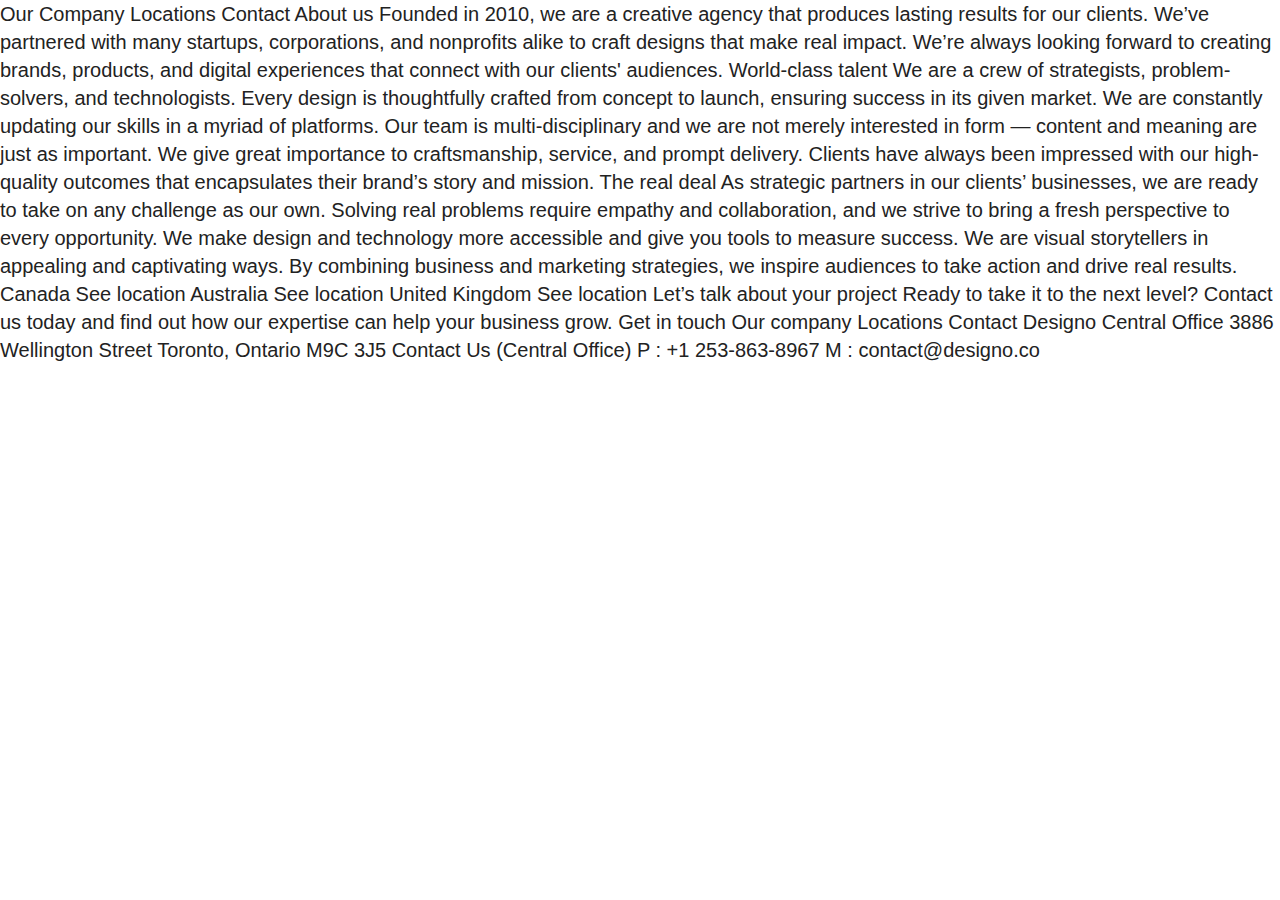
==== about.html @ 6e531e08 "Project Initialization" ====
<!DOCTYPE html>
<html lang="en">
<head>
  <meta charset="UTF-8">
  <meta name="viewport" content="width=device-width, initial-scale=1.0">

  <link rel="stylesheet" href="./stylesheets/main.css">


  <link rel="icon" type="image/png" sizes="32x32" href="./assets/favicon-32x32.png">
  
  <title>Frontend Mentor | Designo Agency Website Challenge</title>
</head>
<body>
  Our Company
  Locations
  Contact

  About us
  Founded in 2010, we are a creative agency that produces lasting results for our clients. 
  We’ve partnered with many startups, corporations, and nonprofits alike to craft designs 
  that make real impact. We’re always looking forward to creating brands, products, and 
  digital experiences that connect with our clients' audiences.

  World-class talent
  We are a crew of strategists, problem-solvers, and technologists. Every design is thoughtfully 
  crafted from concept to launch, ensuring success in its given market. We are constantly updating 
  our skills in a myriad of platforms.

  Our team is multi-disciplinary and we are not merely interested in form — content and meaning 
  are just as important. We give great importance to craftsmanship, service, and prompt delivery. 
  Clients have always been impressed with our high-quality outcomes that encapsulates their 
  brand’s story and mission.

  The real deal
  As strategic partners in our clients’ businesses, we are ready to take on any challenge as our own.
  Solving real problems require empathy and collaboration, and we strive to bring a fresh perspective to every
  opportunity. We make design and technology more accessible and give you tools to measure success.

  We are visual storytellers in appealing and captivating ways. By combining business and marketing strategies, 
  we inspire audiences to take action and drive real results.

  Canada
  See location

  Australia
  See location

  United Kingdom
  See location

  Let’s talk about your project
  Ready to take it to the next level? Contact us today and find out how our expertise can 
  help your business grow.
  Get in touch

  Our company
  Locations
  Contact

  Designo Central Office
  3886 Wellington Street
  Toronto, Ontario M9C 3J5

  Contact Us (Central Office)
  P : +1 253-863-8967
  M : contact@designo.co

  <script src="./app.js"></script>
</body>
</html>
---- stylesheets/main.css ----
/*! normalize.css v8.0.1 | MIT License | github.com/necolas/normalize.css */
/* Document
   ========================================================================== */
/**
 * 1. Correct the line height in all browsers.
 * 2. Prevent adjustments of font size after orientation changes in iOS.
 */
html {
  line-height: 1.15;
  /* 1 */
  -webkit-text-size-adjust: 100%;
  /* 2 */
}

/* Sections
   ========================================================================== */
/**
 * Remove the margin in all browsers.
 */
body {
  margin: 0;
}

/**
 * Render the `main` element consistently in IE.
 */
main {
  display: block;
}

/**
 * Correct the font size and margin on `h1` elements within `section` and
 * `article` contexts in Chrome, Firefox, and Safari.
 */
h1 {
  font-size: 2em;
  margin: 0.67em 0;
}

/* Grouping content
   ========================================================================== */
/**
 * 1. Add the correct box sizing in Firefox.
 * 2. Show the overflow in Edge and IE.
 */
hr {
  -webkit-box-sizing: content-box;
          box-sizing: content-box;
  /* 1 */
  height: 0;
  /* 1 */
  overflow: visible;
  /* 2 */
}

/**
 * 1. Correct the inheritance and scaling of font size in all browsers.
 * 2. Correct the odd `em` font sizing in all browsers.
 */
pre {
  font-family: monospace, monospace;
  /* 1 */
  font-size: 1em;
  /* 2 */
}

/* Text-level semantics
   ========================================================================== */
/**
 * Remove the gray background on active links in IE 10.
 */
a {
  background-color: transparent;
}

/**
 * 1. Remove the bottom border in Chrome 57-
 * 2. Add the correct text decoration in Chrome, Edge, IE, Opera, and Safari.
 */
abbr[title] {
  border-bottom: none;
  /* 1 */
  text-decoration: underline;
  /* 2 */
  -webkit-text-decoration: underline dotted;
          text-decoration: underline dotted;
  /* 2 */
}

/**
 * Add the correct font weight in Chrome, Edge, and Safari.
 */
b,
strong {
  font-weight: bolder;
}

/**
 * 1. Correct the inheritance and scaling of font size in all browsers.
 * 2. Correct the odd `em` font sizing in all browsers.
 */
code,
kbd,
samp {
  font-family: monospace, monospace;
  /* 1 */
  font-size: 1em;
  /* 2 */
}

/**
 * Add the correct font size in all browsers.
 */
small {
  font-size: 80%;
}

/**
 * Prevent `sub` and `sup` elements from affecting the line height in
 * all browsers.
 */
sub,
sup {
  font-size: 75%;
  line-height: 0;
  position: relative;
  vertical-align: baseline;
}

sub {
  bottom: -0.25em;
}

sup {
  top: -0.5em;
}

/* Embedded content
   ========================================================================== */
/**
 * Remove the border on images inside links in IE 10.
 */
img {
  border-style: none;
}

/* Forms
   ========================================================================== */
/**
 * 1. Change the font styles in all browsers.
 * 2. Remove the margin in Firefox and Safari.
 */
button,
input,
optgroup,
select,
textarea {
  font-family: inherit;
  /* 1 */
  font-size: 100%;
  /* 1 */
  line-height: 1.15;
  /* 1 */
  margin: 0;
  /* 2 */
}

/**
 * Show the overflow in IE.
 * 1. Show the overflow in Edge.
 */
button,
input {
  /* 1 */
  overflow: visible;
}

/**
 * Remove the inheritance of text transform in Edge, Firefox, and IE.
 * 1. Remove the inheritance of text transform in Firefox.
 */
button,
select {
  /* 1 */
  text-transform: none;
}

/**
 * Correct the inability to style clickable types in iOS and Safari.
 */
button,
[type="button"],
[type="reset"],
[type="submit"] {
  -webkit-appearance: button;
}

/**
 * Remove the inner border and padding in Firefox.
 */
button::-moz-focus-inner,
[type="button"]::-moz-focus-inner,
[type="reset"]::-moz-focus-inner,
[type="submit"]::-moz-focus-inner {
  border-style: none;
  padding: 0;
}

/**
 * Restore the focus styles unset by the previous rule.
 */
button:-moz-focusring,
[type="button"]:-moz-focusring,
[type="reset"]:-moz-focusring,
[type="submit"]:-moz-focusring {
  outline: 1px dotted ButtonText;
}

/**
 * Correct the padding in Firefox.
 */
fieldset {
  padding: 0.35em 0.75em 0.625em;
}

/**
 * 1. Correct the text wrapping in Edge and IE.
 * 2. Correct the color inheritance from `fieldset` elements in IE.
 * 3. Remove the padding so developers are not caught out when they zero out
 *    `fieldset` elements in all browsers.
 */
legend {
  -webkit-box-sizing: border-box;
          box-sizing: border-box;
  /* 1 */
  color: inherit;
  /* 2 */
  display: table;
  /* 1 */
  max-width: 100%;
  /* 1 */
  padding: 0;
  /* 3 */
  white-space: normal;
  /* 1 */
}

/**
 * Add the correct vertical alignment in Chrome, Firefox, and Opera.
 */
progress {
  vertical-align: baseline;
}

/**
 * Remove the default vertical scrollbar in IE 10+.
 */
textarea {
  overflow: auto;
}

/**
 * 1. Add the correct box sizing in IE 10.
 * 2. Remove the padding in IE 10.
 */
[type="checkbox"],
[type="radio"] {
  -webkit-box-sizing: border-box;
          box-sizing: border-box;
  /* 1 */
  padding: 0;
  /* 2 */
}

/**
 * Correct the cursor style of increment and decrement buttons in Chrome.
 */
[type="number"]::-webkit-inner-spin-button,
[type="number"]::-webkit-outer-spin-button {
  height: auto;
}

/**
 * 1. Correct the odd appearance in Chrome and Safari.
 * 2. Correct the outline style in Safari.
 */
[type="search"] {
  -webkit-appearance: textfield;
  /* 1 */
  outline-offset: -2px;
  /* 2 */
}

/**
 * Remove the inner padding in Chrome and Safari on macOS.
 */
[type="search"]::-webkit-search-decoration {
  -webkit-appearance: none;
}

/**
 * 1. Correct the inability to style clickable types in iOS and Safari.
 * 2. Change font properties to `inherit` in Safari.
 */
::-webkit-file-upload-button {
  -webkit-appearance: button;
  /* 1 */
  font: inherit;
  /* 2 */
}

/* Interactive
   ========================================================================== */
/*
 * Add the correct display in Edge, IE 10+, and Firefox.
 */
details {
  display: block;
}

/*
 * Add the correct display in all browsers.
 */
summary {
  display: list-item;
}

/* Misc
   ========================================================================== */
/**
 * Add the correct display in IE 10+.
 */
template {
  display: none;
}

/**
 * Add the correct display in IE 10.
 */
[hidden] {
  display: none;
}

/**
 * Set up a decent box model on the root element
 */
html {
  -webkit-box-sizing: border-box;
          box-sizing: border-box;
}

/**
 * Make all elements from the DOM inherit from the parent box-sizing
 * Since `*` has a specificity of 0, it does not override the `html` value
 * making all elements inheriting from the root box-sizing value
 * See: https://css-tricks.com/inheriting-box-sizing-probably-slightly-better-best-practice/
 */
*,
*::before,
*::after {
  -webkit-box-sizing: inherit;
          box-sizing: inherit;
}

/**
 * Basic styles for links
 */
a {
  color: #e50050;
  text-decoration: none;
}

a:hover, a:active, a:focus {
  color: #222222;
  text-decoration: underline;
}

/**
 * Basic typography style for copy text
 */
body {
  color: #222222;
  font: normal 125%/1.4 "Open Sans", "Helvetica Neue Light", "Helvetica Neue", "Helvetica", "Arial", sans-serif;
}

/**
 * Clear inner floats
 */
.clearfix::after {
  clear: both;
  content: '';
  display: table;
}

/**
 * Main content containers
 * 1. Make the container full-width with a maximum width
 * 2. Center it in the viewport
 * 3. Leave some space on the edges, especially valuable on small screens
 */
.container {
  max-width: 1180px;
  /* 1 */
  margin-left: auto;
  /* 2 */
  margin-right: auto;
  /* 2 */
  padding-left: 20px;
  /* 3 */
  padding-right: 20px;
  /* 3 */
  width: 100%;
  /* 1 */
}

/**
 * Hide text while making it readable for screen readers
 * 1. Needed in WebKit-based browsers because of an implementation bug;
 *    See: https://code.google.com/p/chromium/issues/detail?id=457146
 */
.hide-text {
  overflow: hidden;
  padding: 0;
  /* 1 */
  text-indent: 101%;
  white-space: nowrap;
}

/**
 * Hide element while making it readable for screen readers
 * Shamelessly borrowed from HTML5Boilerplate:
 * https://github.com/h5bp/html5-boilerplate/blob/master/src/css/main.css#L119-L133
 */
.visually-hidden {
  border: 0;
  clip: rect(0 0 0 0);
  height: 1px;
  margin: -1px;
  overflow: hidden;
  padding: 0;
  position: absolute;
  width: 1px;
}
/*# sourceMappingURL=main.css.map */
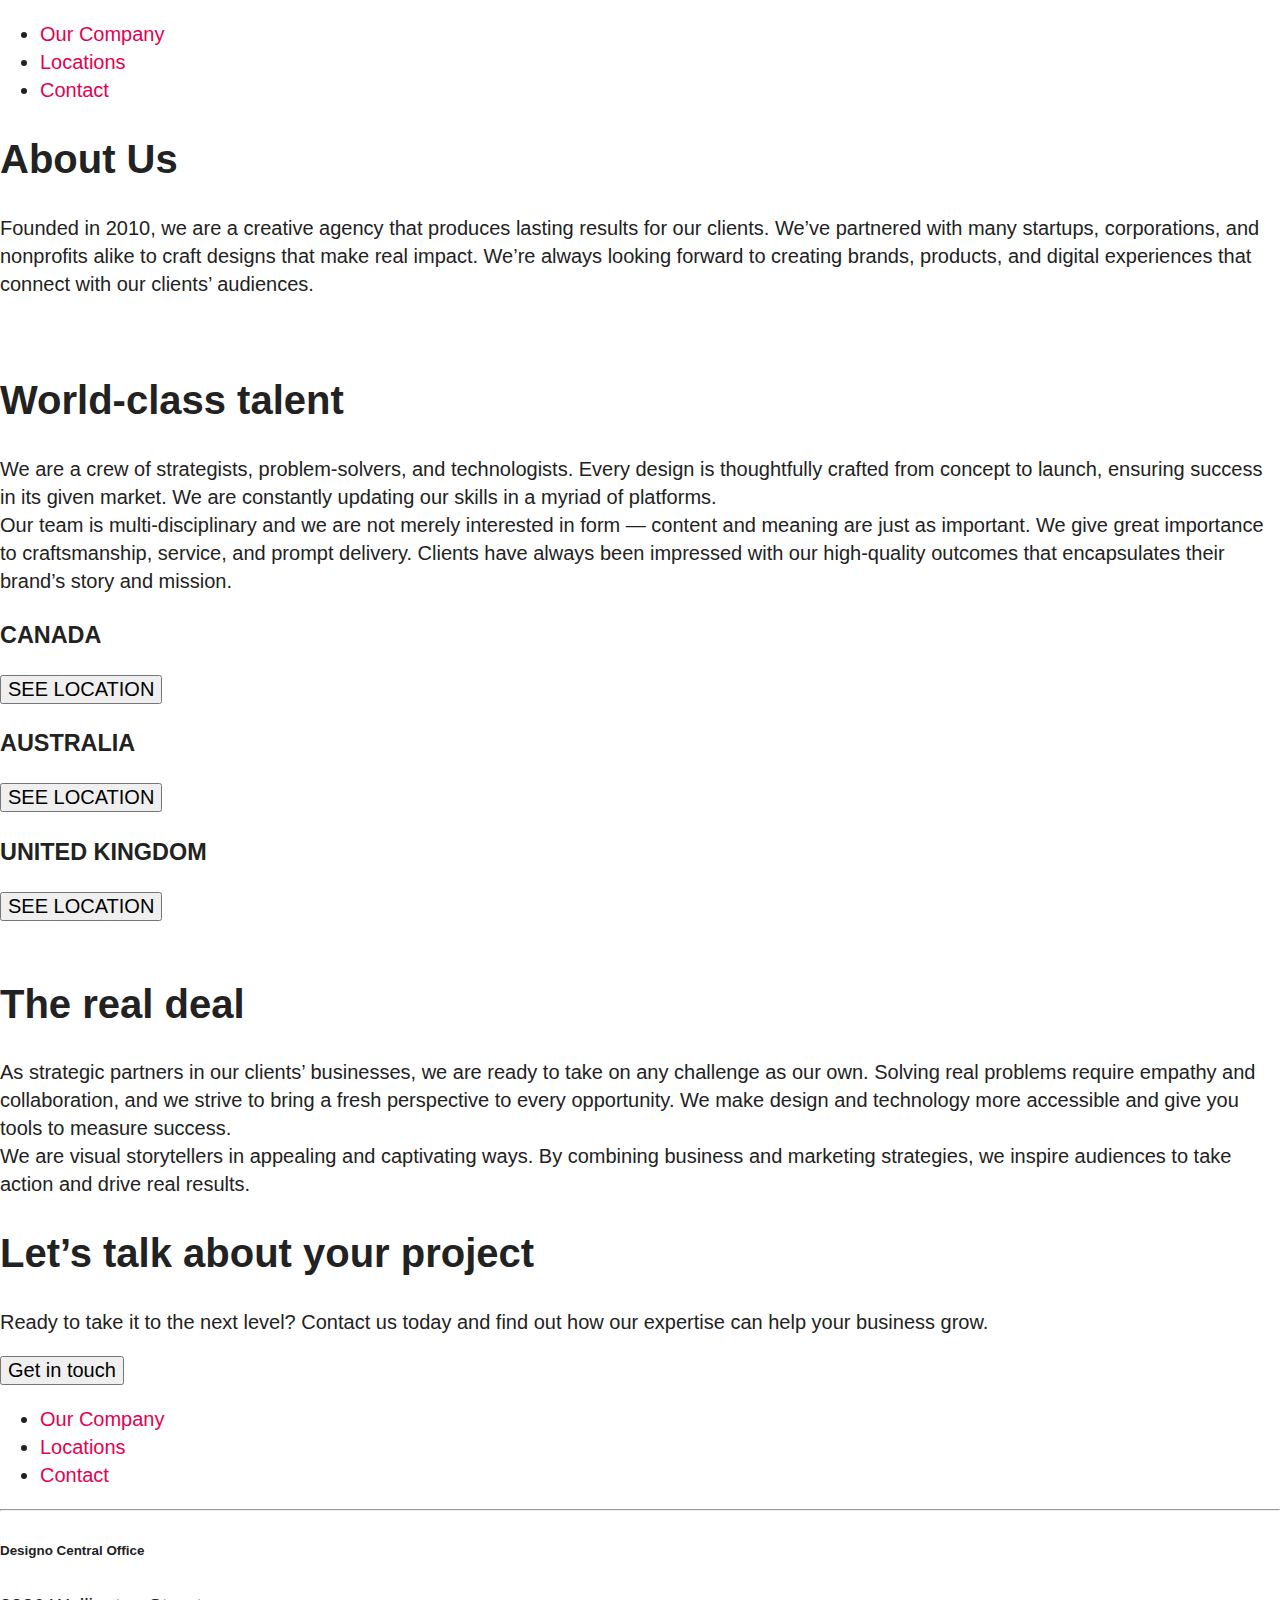
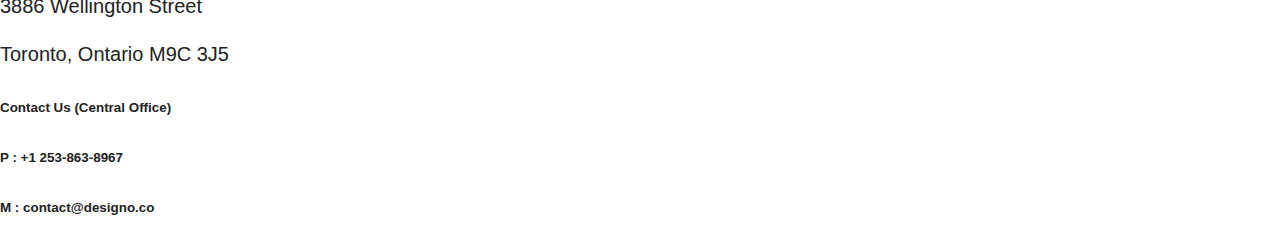
==== commit 6b0f829c: "prior to change from sass to css" ====
--- a/about.html
+++ b/about.html
@@ -12,59 +12,136 @@
   <title>Frontend Mentor | Designo Agency Website Challenge</title>
 </head>
 <body>
-  Our Company
-  Locations
-  Contact
+  <header>
+    <nav class="nav">
+      <div class="logo">
 
-  About us
-  Founded in 2010, we are a creative agency that produces lasting results for our clients. 
-  We’ve partnered with many startups, corporations, and nonprofits alike to craft designs 
-  that make real impact. We’re always looking forward to creating brands, products, and 
-  digital experiences that connect with our clients' audiences.
+      </div>
+      <ul class="mainNav">
+        <li class="mainNavLink"><a href="">Our Company</a></li>
+        <li class="mainNavLink"><a href="">Locations</a></li>
+        <li class="mainNavLink"><a href="">Contact</a></li>
+      </ul>
+    </nav>
+  </header>
 
-  World-class talent
-  We are a crew of strategists, problem-solvers, and technologists. Every design is thoughtfully 
-  crafted from concept to launch, ensuring success in its given market. We are constantly updating 
-  our skills in a myriad of platforms.
 
-  Our team is multi-disciplinary and we are not merely interested in form — content and meaning 
-  are just as important. We give great importance to craftsmanship, service, and prompt delivery. 
-  Clients have always been impressed with our high-quality outcomes that encapsulates their 
-  brand’s story and mission.
+  <div class="heroAbout">
+    <h1 class="heroHeader">
+      About Us
+    </h1> 
+    <p class="heroContent content">
+      Founded in 2010, we are a creative agency that produces lasting results for our clients. We’ve partnered with many startups, corporations, and nonprofits alike to craft designs that make real impact. We’re always looking forward to creating brands, products, and digital experiences that connect with our clients’ audiences.
+    </p>
+  </div>
 
-  The real deal
-  As strategic partners in our clients’ businesses, we are ready to take on any challenge as our own.
-  Solving real problems require empathy and collaboration, and we strive to bring a fresh perspective to every
-  opportunity. We make design and technology more accessible and give you tools to measure success.
+  <div class="aboutContent aboutContent1">
+    <img src="" alt="">
+    <div class="aboutContentDiv">
+      <h1 class="aboutTextHeader">
+        World-class talent
+      </h1>
+      <p class="aboutTextContent">
+        We are a crew of strategists, problem-solvers, and technologists. Every design is thoughtfully crafted from concept to launch, ensuring success in its given market. We are constantly updating our skills in a myriad of platforms. <br>
 
-  We are visual storytellers in appealing and captivating ways. By combining business and marketing strategies, 
-  we inspire audiences to take action and drive real results.
+        Our team is multi-disciplinary and we are not merely interested in form — content and meaning are just as important. We give great importance to craftsmanship, service, and prompt delivery. Clients have always been impressed with our high-quality outcomes that encapsulates their brand’s story and mission.
+      </p>
+    </div>
+  </div>
 
-  Canada
-  See location
+  <div class="locationsAbout">
+    <div class="locationAbout">
+      <div class="svg"></div>
+      <h3 class="locationAboutHeader">
+        CANADA
+      </h3>
+      <button class="btnAbout">SEE LOCATION</button>
+    </div>
+    <div class="locationAbout">
+      <div class="svg"></div>
+      <h3 class="locationAboutHeader">
+        AUSTRALIA
+      </h3>
+      <button class="btnAbout">SEE LOCATION</button>
+    </div><div class="locationAbout">
+      <div class="svg"></div>
+      <h3 class="locationAboutHeader">
+        UNITED KINGDOM
+      </h3>
+      <button class="btnAbout">SEE LOCATION</button>
+    </div>
+  </div>
 
-  Australia
-  See location
+  <div class="aboutContent aboutContent2">
+    <img src="" alt="">
+    <div class="aboutContentDiv">
+      <h1 class="aboutTextHeader">
+        The real deal
+      </h1>
+      <p class="aboutTextContent">
+        As strategic partners in our clients’ businesses, we are ready to take on any challenge as our own. Solving real problems require empathy and collaboration, and we strive to bring a fresh perspective to every opportunity. We make design and technology more accessible and give you tools to measure success. <br>
 
-  United Kingdom
-  See location
+        We are visual storytellers in appealing and captivating ways. By combining business and marketing strategies, we inspire audiences to take action and drive real results.
+      </p>
+    </div>
+  </div>
 
-  Let’s talk about your project
-  Ready to take it to the next level? Contact us today and find out how our expertise can 
-  help your business grow.
-  Get in touch
+  <footer>
+    <div class="projectTalkCTO">
+      <div class="projectTalkContent">
+        <h1 class="talkHeader">
+          Let’s talk about your project
+        </h1>
+        <p class="content">
+          Ready to take it to the next level? Contact us today and find out how our expertise can help your business grow.
+        </p>
+      </div>
 
-  Our company
-  Locations
-  Contact
+      <button class="btn">Get in touch</button>
+    </div>
 
-  Designo Central Office
-  3886 Wellington Street
-  Toronto, Ontario M9C 3J5
 
-  Contact Us (Central Office)
-  P : +1 253-863-8967
-  M : contact@designo.co
+    <div class="mainFooter">
+      <nav class="nav footerNav">
+        <div class="logo">
+  
+        </div>
+        <ul class="footerNav">
+          <li class="footerNavLink"><a href="">Our Company</a></li>
+          <li class="footerNavLink"><a href="">Locations</a></li>
+          <li class="footerNavLink"><a href="">Contact</a></li>
+        </ul>
+      </nav>
+
+      <hr class="footerHr">
+      
+      <div class="contactDiv">
+        <div class="address">
+          <h6 class="addressHeader footerBold">
+            Designo Central Office
+          </h6>
+          <p class="addressContent">3886 Wellington Street</p>
+          <p class="addressContent">Toronto, Ontario M9C 3J5</p>
+        </div>
+        <div class="contactInfo">
+          <h6 class="footerBold">
+            Contact Us (Central Office)
+          </h6>
+          <h6 class="footerBold">
+            P : +1 253-863-8967
+          </h6>
+          <h6 class="footerBold">
+            M : contact@designo.co
+          </h6>
+        </div>
+        <div class="socialLinks">
+
+        </div>
+      </div>
+
+    </div>
+
+  </footer>
 
   <script src="./app.js"></script>
 </body>
